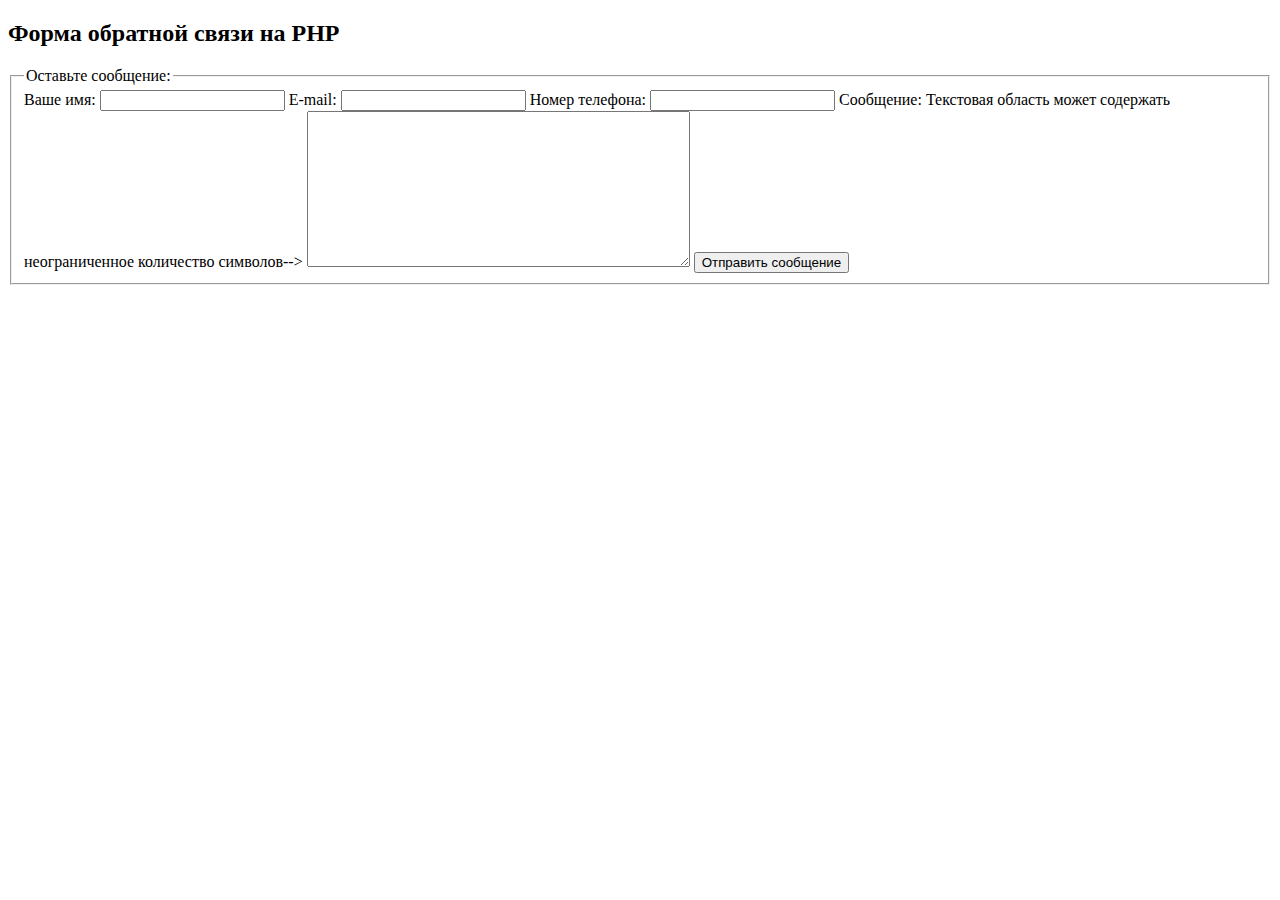
==== index.html @ 7d6deaca "Create index.html" ====
<!DOCTYPE html>
<html>
<head>
<title>Форма обратной связи на PHP с отправкой на почту</title>
</head>
<body>
  <h2>Форма обратной связи на PHP</h2>
  <!--Данные введенные пользователем обрабатываются кодом в mail.php-->
  <form action="./mail.php" method="post">
  <!--Тег используется для группировки связанных элементов в форме-->
  <fieldset>
  <!--Тег задает заголовок для групповых элементов-->
  <legend>Оставьте сообщение:</legend>
  Ваше имя:
  <!--Устанавливает однострочное текстовое поле ввода:-->
  <input type="text" name="name">
  <!--Используется для полей ввода, которые должны содержать адрес электронной почты.-->
  E-mail:
  <input type="text" name="email">
  Номер телефона:
  <input type="text" name="phone">
  Сообщение:
  <!--Тег разрешает многострочный ввод текста.-->
    Текстовая область может содержать неограниченное количество символов-->
  <textarea rows="10" cols="45" name="message"></textarea>
  <!--Устанавливает кнопку для отправки данных формы в обработчик формы.-->
  <input type="submit" value="Отправить сообщение">
  </fieldset>
  </form>
</body>
</html>
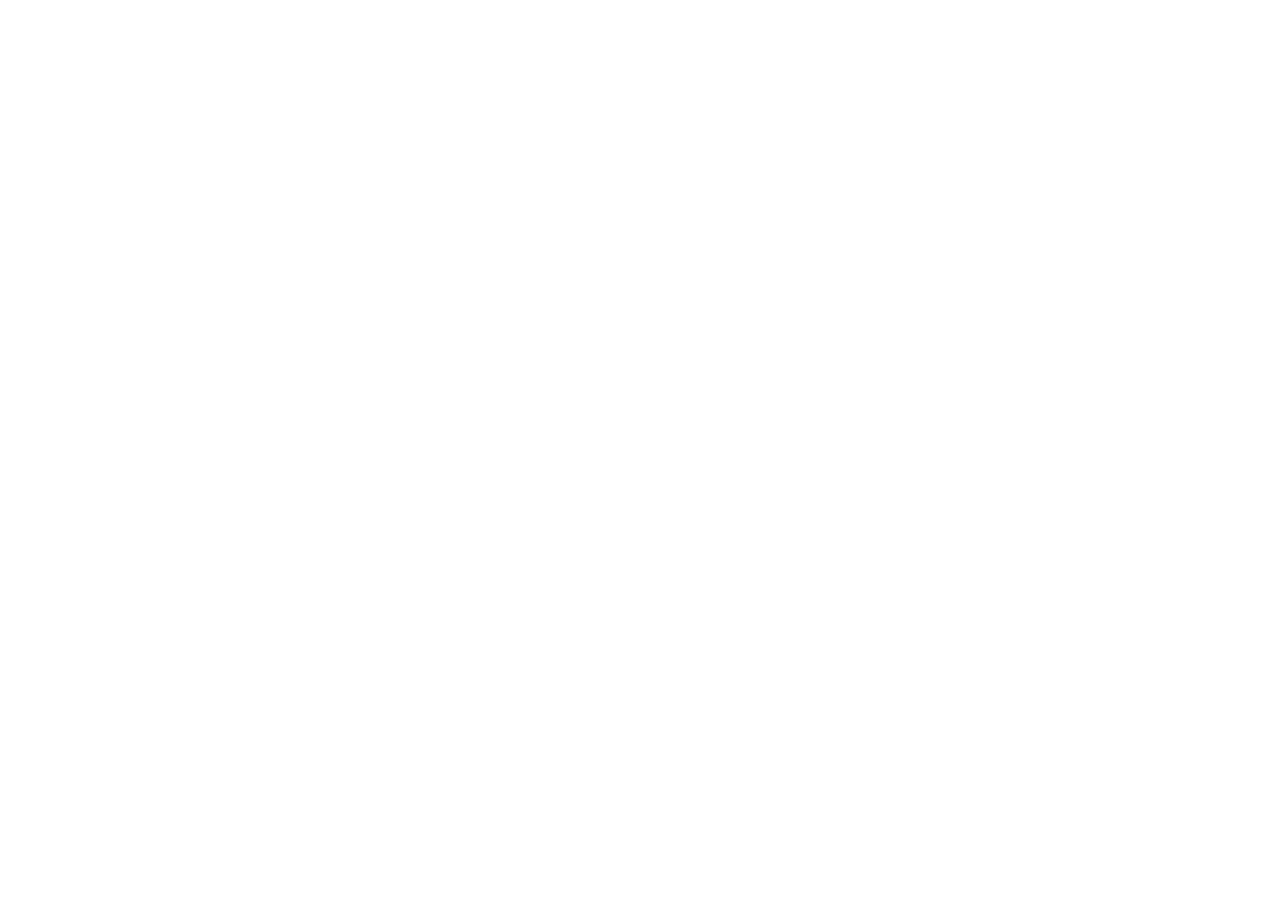
==== commit 4318324e: "Add files via upload" ====
--- a/index.html
+++ b/index.html
@@ -1,31 +1,13 @@
- <!DOCTYPE html>
-<html>
-<head>
-<title>Форма обратной связи на PHP с отправкой на почту</title>
-</head>
-<body>
-  <h2>Форма обратной связи на PHP</h2>
-  <!--Данные введенные пользователем обрабатываются кодом в mail.php-->
-  <form action="./mail.php" method="post">
-  <!--Тег используется для группировки связанных элементов в форме-->
-  <fieldset>
-  <!--Тег задает заголовок для групповых элементов-->
-  <legend>Оставьте сообщение:</legend>
-  Ваше имя:
-  <!--Устанавливает однострочное текстовое поле ввода:-->
-  <input type="text" name="name">
-  <!--Используется для полей ввода, которые должны содержать адрес электронной почты.-->
-  E-mail:
-  <input type="text" name="email">
-  Номер телефона:
-  <input type="text" name="phone">
-  Сообщение:
-  <!--Тег разрешает многострочный ввод текста.-->
-    Текстовая область может содержать неограниченное количество символов-->
-  <textarea rows="10" cols="45" name="message"></textarea>
-  <!--Устанавливает кнопку для отправки данных формы в обработчик формы.-->
-  <input type="submit" value="Отправить сообщение">
-  </fieldset>
-  </form>
-</body>
-</html>
+<!DOCTYPE html>
+<html lang="en">
+<head>
+    <meta charset="UTF-8">
+    <meta http-equiv="X-UA-Compatible" content="IE=edge">
+    <meta name="viewport" content="width=device-width, initial-scale=1.0">
+    <title>Document</title>
+</head>
+<body>
+    <canvas id="game" width="608" height="608"></canvas>
+    <script src="index.js"></script>
+</body>
+</html>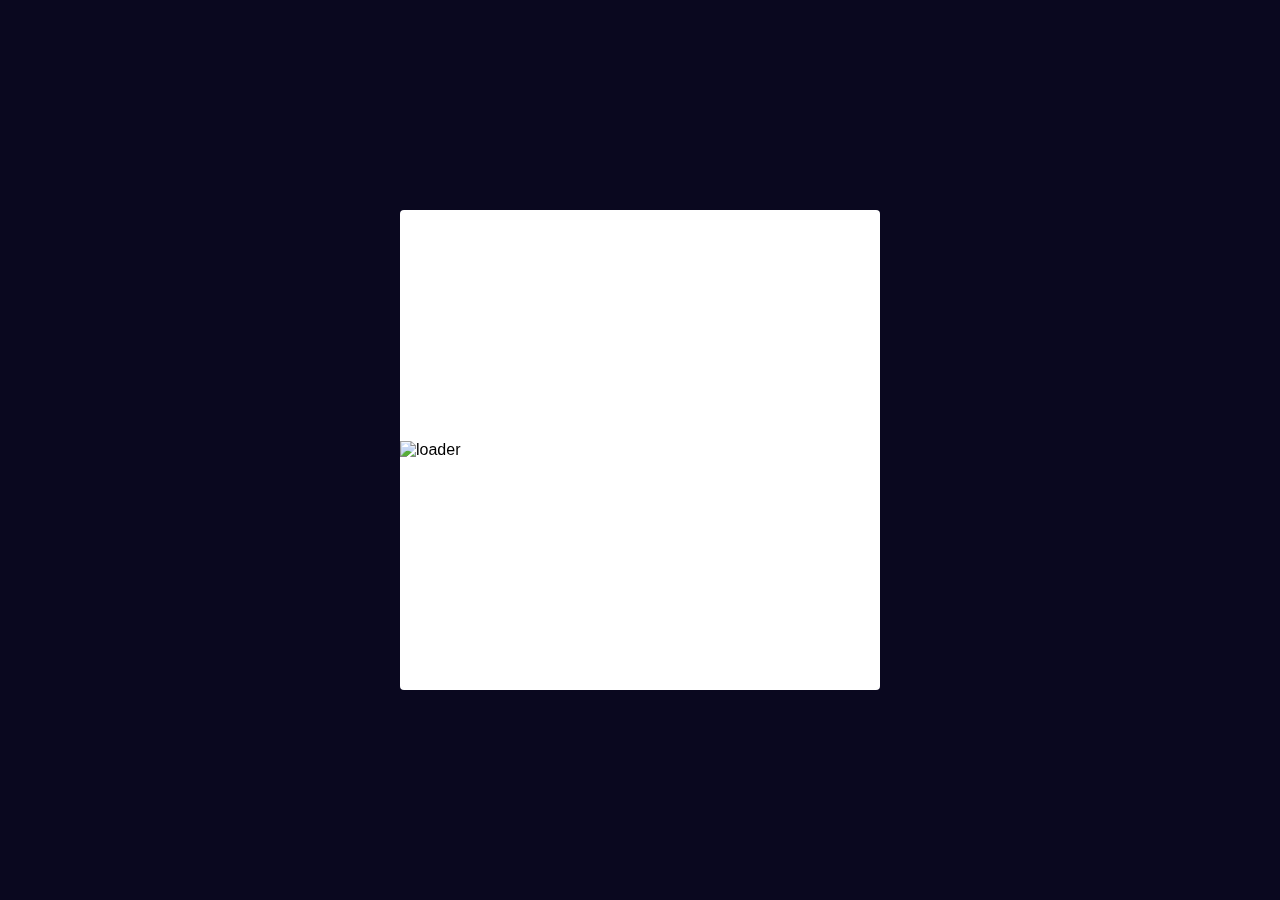
==== commit 7ff5810e: "Add files via upload" ====
--- a/index.html
+++ b/index.html
@@ -1,13 +1,46 @@
 <!DOCTYPE html>
 <html lang="en">
-<head>
-    <meta charset="UTF-8">
-    <meta http-equiv="X-UA-Compatible" content="IE=edge">
-    <meta name="viewport" content="width=device-width, initial-scale=1.0">
+  <head>
+    <meta charset="UTF-8" />
+    <meta http-equiv="X-UA-Compatible" content="IE=edge" />
+    <meta name="viewport" content="width=device-width, initial-scale=1.0" />
     <title>Document</title>
-</head>
-<body>
-    <canvas id="game" width="608" height="608"></canvas>
-    <script src="index.js"></script>
-</body>
-</html>+
+    <link rel="stylesheet" href="style.css" />
+  </head>
+  <body>
+    <div id="app">
+      <div id="root">
+        <img class="loader" src="./img/loader.gif" alt="loader" />
+      </div>
+
+      <div class="popup" id="popup">
+        <form action="GET" class="form" id="form">
+          <div class="form-group">
+            <input
+              type="text"
+              value=""
+              name="city"
+              class="form-input"
+              id="text-input"
+              placeholder="London"
+              required
+            />
+            <input
+              type="submit"
+              class="form-submit"
+              id="submit-button"
+              value="OK"
+            />
+          </div>
+        </form>
+
+        <div class="popup-close" id="close">
+          <span></span>
+        </div>
+      </div>
+    </div>
+
+    <script src="./script.js"></script>
+  </body>
+</html>
--- a/style.css
+++ b/style.css
@@ -0,0 +1,249 @@
+body {
+    background: #0a081f;
+    font-family: "Rubik", sans-serif;
+    margin: 0;
+    padding: 0;
+  }
+  
+  img {
+    max-width: 100%;
+    height: auto;
+  }
+  
+  #app {
+    position: fixed;
+    left: 50%;
+    top: 50%;
+    transform: translate(-50%, -50%);
+    width: 480px;
+    background: #fff;
+    border-radius: 4px;
+    overflow: hidden;
+    min-height: 480px;
+  }
+  
+  #root {
+    height: 100%;
+    width: 100%;
+  }
+  
+  .popup {
+    position: fixed;
+    left: 0;
+    top: 0;
+    width: 480px;
+    transform: translateX(-200%);
+    background: #8781c5;
+    border-radius: 4px;
+    height: 100%;
+    display: flex;
+    align-items: center;
+    justify-content: center;
+    transition: transform 0.3s ease-in-out;
+    z-index: 9;
+  }
+  
+  .popup.active {
+    transform: translateX(0);
+  }
+  
+  .popup-close {
+    position: absolute;
+    top: 20px;
+    right: 15px;
+    cursor: pointer;
+    width: 22px;
+    height: 22px;
+  }
+  
+  .popup-close span {
+    display: block;
+    margin-top: 10px;
+    width: 22px;
+    height: 2px;
+    background: #fff;
+    transform: rotate(45deg);
+    position: relative;
+  }
+  
+  .popup-close span:after {
+    content: "";
+    display: block;
+    width: 22px;
+    height: 2px;
+    background: #fff;
+    transform: rotate(-90deg);
+    position: absolute;
+    top: 0;
+    left: 0;
+  }
+  
+  .form {
+    width: 100%;
+  }
+  
+  .form-group {
+    display: flex;
+    padding: 0 15px;
+    justify-content: space-between;
+  }
+  
+  .form-input {
+    border: none;
+    border-bottom: 2px solid #eee;
+    color: #fff;
+    background: transparent;
+    outline: none;
+    font-size: 19px;
+    width: 75%;
+    padding: 5px;
+  }
+  
+  .form-submit {
+    background: #000;
+    color: #fff;
+    width: 18%;
+    cursor: pointer;
+    border: none;
+    border-radius: 8px;
+    outline: none;
+  }
+  
+  .form-input::placeholder {
+    color: rgb(187, 187, 187);
+  }
+  
+  .loader {
+    width: 100%;
+    display: flex;
+    align-items: center;
+    justify-content: center;
+    position: absolute;
+    top: 50%;
+    left: 50%;
+    transform: translate(-50%, -50%);
+  }
+  
+  .container:before {
+    content: "";
+    display: block;
+    background: url(./img/figure1.svg) no-repeat center/cover;
+    width: 100%;
+    height: 52%;
+    position: absolute;
+    top: 0;
+    left: 0;
+    z-index: 0;
+  }
+  
+  .container.is-day::before {
+    background: url(./img/figure2.svg) no-repeat center/cover;
+  }
+  
+  .top {
+    position: relative;
+    padding: 18px;
+  }
+  
+  .city-info {
+    display: flex;
+    justify-content: space-between;
+  }
+  
+  .top-left {
+    max-width: 60%;
+  }
+  
+  .city {
+    width: max-content;
+  }
+  
+  .city-subtitle {
+    font-size: 15px;
+    line-height: 18px;
+    color: #ffffff;
+  }
+  
+  .city-title {
+    background: #8781c5;
+    border-radius: 8px;
+    font-weight: 700;
+    font-size: 35px;
+    line-height: 41px;
+    color: #ffffff;
+    padding: 1px 8px;
+    margin-top: 6px;
+    cursor: pointer;
+    width: max-content;
+  }
+  
+  .city-info {
+    margin-top: 28px;
+  }
+  
+  .city-info__subtitle {
+    font-size: 13px;
+    line-height: 15px;
+    color: #ffffff;
+  }
+  
+  .city-info__title {
+    font-weight: 500;
+    font-size: 53px;
+    line-height: 77px;
+    color: #ffffff;
+  }
+  
+  .description {
+    font-weight: 500;
+    font-size: 25px;
+    line-height: 36px;
+    color: #ffffff;
+  }
+  
+  .top-right {
+    text-align: right;
+  }
+  
+  .icon {
+    width: 68px;
+    height: 68px;
+  }
+  
+  .property {
+    width: 50%;
+    display: flex;
+    align-items: center;
+  }
+  
+  .property-icon {
+    width: 30px;
+    margin-right: 6px;
+  }
+  
+  .property-info__value {
+    font-weight: 700;
+    font-size: 16px;
+    line-height: 18px;
+    color: #000000;
+  }
+  
+  .property-info__description {
+    font-weight: 300;
+    font-size: 12px;
+    line-height: 12px;
+    text-transform: uppercase;
+    color: #6b6b6b;
+    margin-top: 3px;
+  }
+  
+  #properties {
+    position: relative;
+    z-index: 1;
+    padding: 18px;
+    margin-top: 32px;
+    display: flex;
+    flex-wrap: wrap;
+    row-gap: 20px;
+    justify-content: space-between;
+  }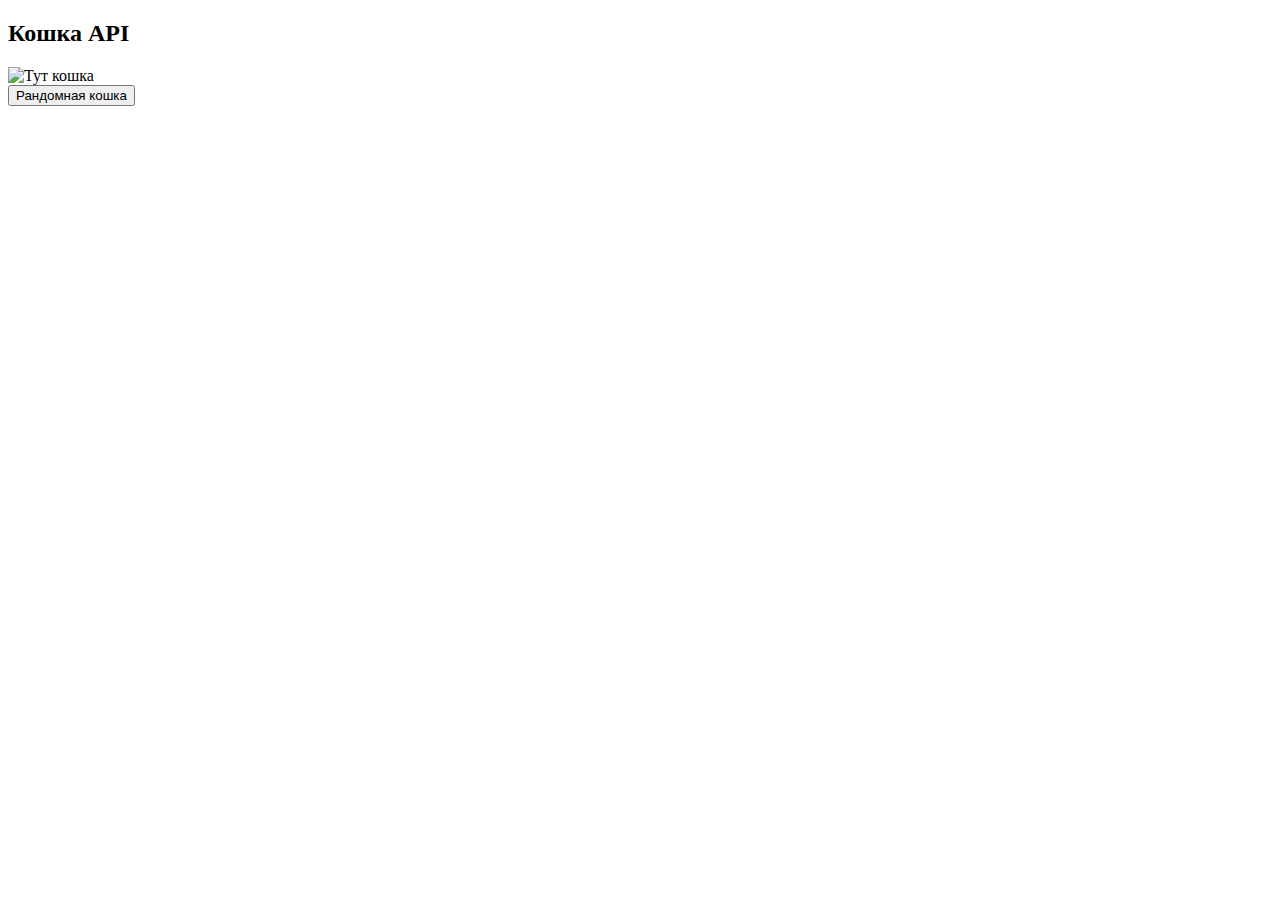
==== commit df311d8d: "Add files via upload" ====
--- a/index.html
+++ b/index.html
@@ -1,46 +1,23 @@
 <!DOCTYPE html>
-<html lang="en">
-  <head>
-    <meta charset="UTF-8" />
-    <meta http-equiv="X-UA-Compatible" content="IE=edge" />
-    <meta name="viewport" content="width=device-width, initial-scale=1.0" />
-    <title>Document</title>
-
-    <link rel="stylesheet" href="style.css" />
-  </head>
-  <body>
-    <div id="app">
-      <div id="root">
-        <img class="loader" src="./img/loader.gif" alt="loader" />
-      </div>
-
-      <div class="popup" id="popup">
-        <form action="GET" class="form" id="form">
-          <div class="form-group">
-            <input
-              type="text"
-              value=""
-              name="city"
-              class="form-input"
-              id="text-input"
-              placeholder="London"
-              required
-            />
-            <input
-              type="submit"
-              class="form-submit"
-              id="submit-button"
-              value="OK"
-            />
-          </div>
-        </form>
-
-        <div class="popup-close" id="close">
-          <span></span>
+<html lang="ru">
+<head>
+    <meta charset="UTF-8">
+    <meta http-equiv="X-UA-Compatible" content="IE=edge">
+    <meta name="viewport" content="width=device-width, initial-scale=1.0">
+    <link rel="stylesheet" href="css/style.css">
+    <title>Рандомная кошка</title>
+</head>
+<body>
+    
+    <div class="container">
+        <h2>Кошка API</h2>
+        <div class="card">
+            <img src="img/cat-default.jpg" alt="Тут кошка" class="img">
         </div>
-      </div>
+        <button class="btn" type="button">Рандомная кошка</button>
     </div>
 
-    <script src="./script.js"></script>
-  </body>
-</html>
+
+<script src="js/app.js"></script>
+</body>
+</html>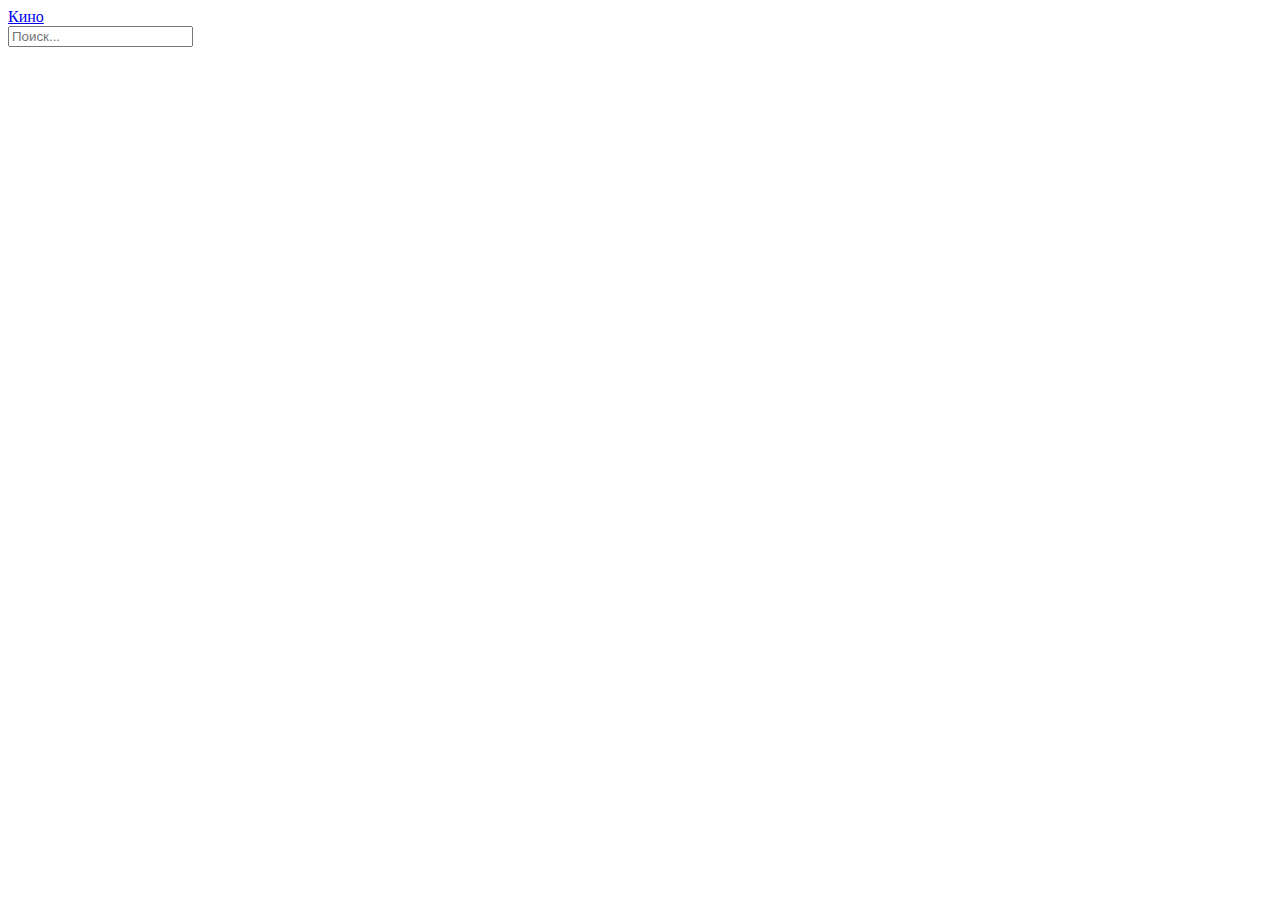
==== commit 5dfc1bfe: "Add files via upload" ====
--- a/index.html
+++ b/index.html
@@ -1,22 +1,31 @@
 <!DOCTYPE html>
-<html lang="ru">
+<html lang="en">
 <head>
     <meta charset="UTF-8">
     <meta http-equiv="X-UA-Compatible" content="IE=edge">
     <meta name="viewport" content="width=device-width, initial-scale=1.0">
+    <link rel="preconnect" href="https://fonts.googleapis.com">
+    <link rel="preconnect" href="https://fonts.gstatic.com" crossorigin>
+    <link href="https://fonts.googleapis.com/css2?family=Open+Sans&display=swap" rel="stylesheet">
     <link rel="stylesheet" href="css/style.css">
-    <title>Рандомная кошка</title>
+    <title>Кино</title>
 </head>
 <body>
-    
+    <header class="container">
+        <div class="header-content">
+            <a href="index.html" class="header__logo">Кино</a>
+        
+        <form>
+            <input type="text" class="header__search" placeholder="Поиск...">
+        </form>
+    </div>
+    </header>
+
     <div class="container">
-        <h2>Кошка API</h2>
-        <div class="card">
-            <img src="img/cat-default.jpg" alt="Тут кошка" class="img">
+        <div class="movies">
+           
         </div>
-        <button class="btn" type="button">Рандомная кошка</button>
     </div>
-
 
 <script src="js/app.js"></script>
 </body>
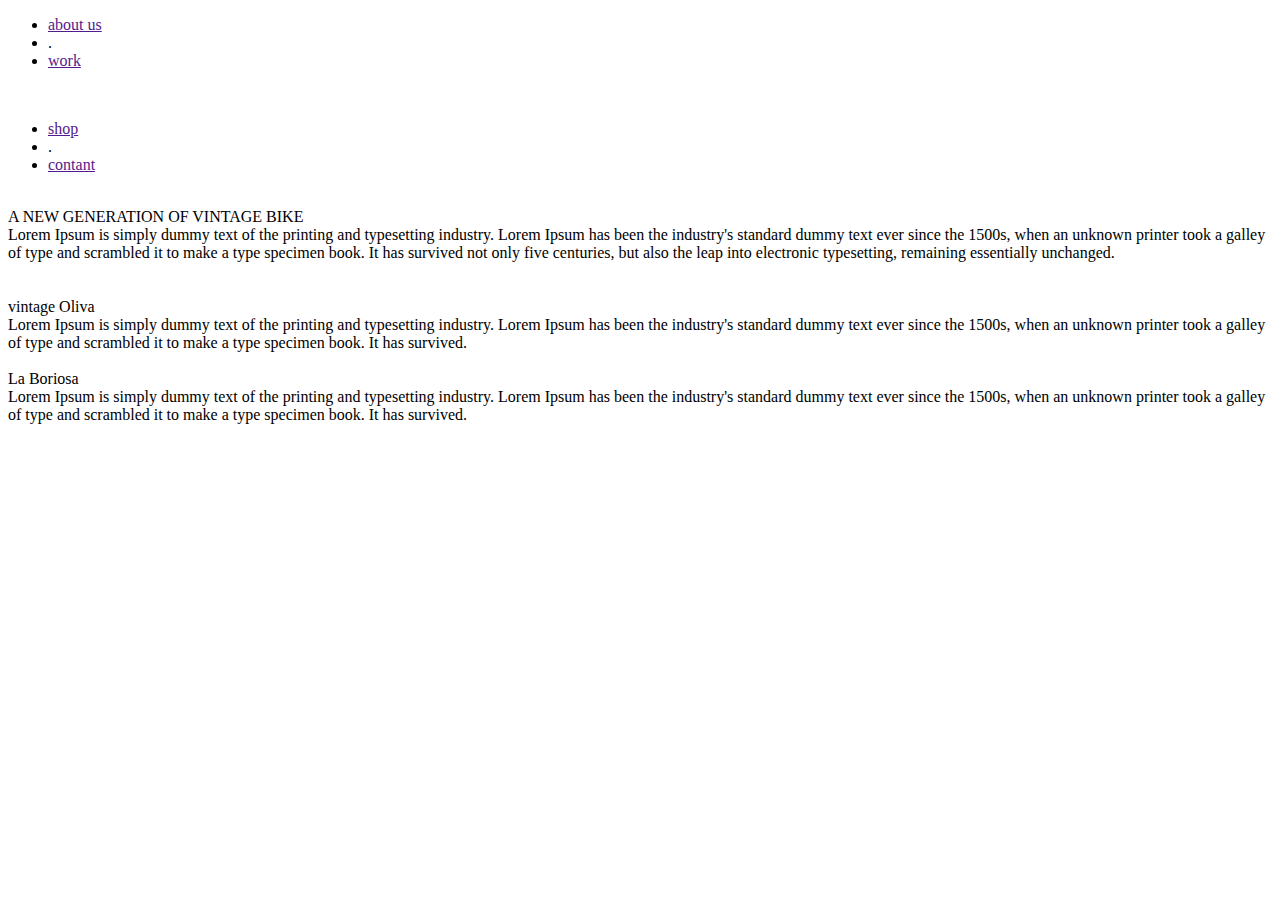
==== commit c7b85e66: "Add files via upload" ====
--- a/index.html
+++ b/index.html
@@ -1,32 +1,128 @@
 <!DOCTYPE html>
 <html lang="en">
+
 <head>
     <meta charset="UTF-8">
     <meta http-equiv="X-UA-Compatible" content="IE=edge">
     <meta name="viewport" content="width=device-width, initial-scale=1.0">
     <link rel="preconnect" href="https://fonts.googleapis.com">
     <link rel="preconnect" href="https://fonts.gstatic.com" crossorigin>
-    <link href="https://fonts.googleapis.com/css2?family=Open+Sans&display=swap" rel="stylesheet">
+    <link href="https://fonts.googleapis.com/css2?family=Lato:ital,wght@0,400;0,700;1,400&display=swap"
+        rel="stylesheet">
     <link rel="stylesheet" href="css/style.css">
-    <title>Кино</title>
+    <link rel="stylesheet" href="css/null.css">
+    <title>Document</title>
 </head>
+
 <body>
-    <header class="container">
-        <div class="header-content">
-            <a href="index.html" class="header__logo">Кино</a>
-        
-        <form>
-            <input type="text" class="header__search" placeholder="Поиск...">
-        </form>
-    </div>
-    </header>
 
-    <div class="container">
-        <div class="movies">
-           
+    <div class="wrapper">
+
+        <div class="header">
+            <div class="header__conteiner">
+                <div class="header__top">
+                    <div class="header__menu">
+                        <ul>
+                            <li><a href="">about us</a></li>
+                            <li>.</li>
+                            <li><a href="">work</a></li>
+                        </ul>
+                        <div class="header__logo">
+                            <a href=""><img src="img/logo.png" alt=""></a>
+                        </div>
+                        <ul>
+                            <li><a href="">shop</a></li>
+                            <li>.</li>
+                            <li><a href="">contant</a></li>
+                        </ul>
+                    </div>
+                </div>
+            </div>
         </div>
+
+        <div class="setting">
+            <div class="setting__container">
+                <div class="setting__content">
+                    <div class="setting__logo">
+                        <img src="img/icon_setting.png" alt="" class="setting__logos">
+                    </div>
+                    <div class="setting__title">
+                        A NEW GENERATION OF VINTAGE BIKE
+                    </div>
+                    <div class="setting__text">
+                        Lorem Ipsum is simply dummy text of the printing and typesetting industry. Lorem Ipsum has been
+                        the industry's
+                        standard dummy text ever since the 1500s, when an unknown printer took a galley of type and
+                        scrambled it to make
+                        a type specimen book. It has survived not only five centuries, but also the leap into electronic
+                        typesetting,
+                        remaining essentially unchanged.
+                    </div>
+                </div>
+            </div>
+        </div>
+
+        <div class="rama">
+            <div class="rama__container">
+
+                <div class="rama__content">
+                    <div class="rama__img1">
+                        <img src="img/block3_img1_1.png" alt="" class="rama__images1">
+                    </div>
+                    <div class="rama__all">
+                        <div class="rama__img2">
+                            <div class="rama__img__conteiner">
+                                <div class="rama__img2_2">
+                                    <img src="img/block3_img2_1.png" alt="">
+                                </div>
+                                
+                                <div class="rama__text">
+                                    vintage Oliva
+                                </div>
+                                <div class="rama__subtext">
+                                    Lorem Ipsum is simply dummy text of the printing and typesetting
+                                    industry. Lorem Ipsum has been the industry's standard dummy text
+                                    ever since the 1500s, when an unknown printer took a galley of type
+                                    and scrambled it to make a type specimen book. It has survived.
+                                </div>
+                            </div>
+                        </div>
+                        <div class="rama__img3">
+                            <!-- <img src="img/block3_img3.png" alt=""> -->
+                        </div>
+                    </div>
+                </div>
+            </div>
+        </div>
+
+        <div class="cep">
+            <div class="cep__content">
+                <div class="cep__images">
+                    <div class="cep__img1">
+                        <div class="cep__img1_1">
+                            <img src="img/block4_img1_1.png" alt="" class="cep__img1_2">
+                        </div>
+                        <div class="cep__title">
+                            La Boriosa
+                        </div>
+                        <div class="cep__subtitle">
+                            Lorem Ipsum is simply dummy text of the printing and typesetting industry. 
+                            Lorem Ipsum has been the industry's standard dummy text ever since the 1500s,
+                             when an unknown printer took a galley of type and scrambled it to make a type
+                              specimen book. It has survived.
+                        </div>
+                    </div>
+                    <div class="cep__img2"></div>
+                </div>
+                <div class="cep__img3">
+                    <img src="img/block4_img3_1.png" alt="">
+                </div>
+            </div>
+        </div>
+
+
     </div>
 
-<script src="js/app.js"></script>
 </body>
+
 </html>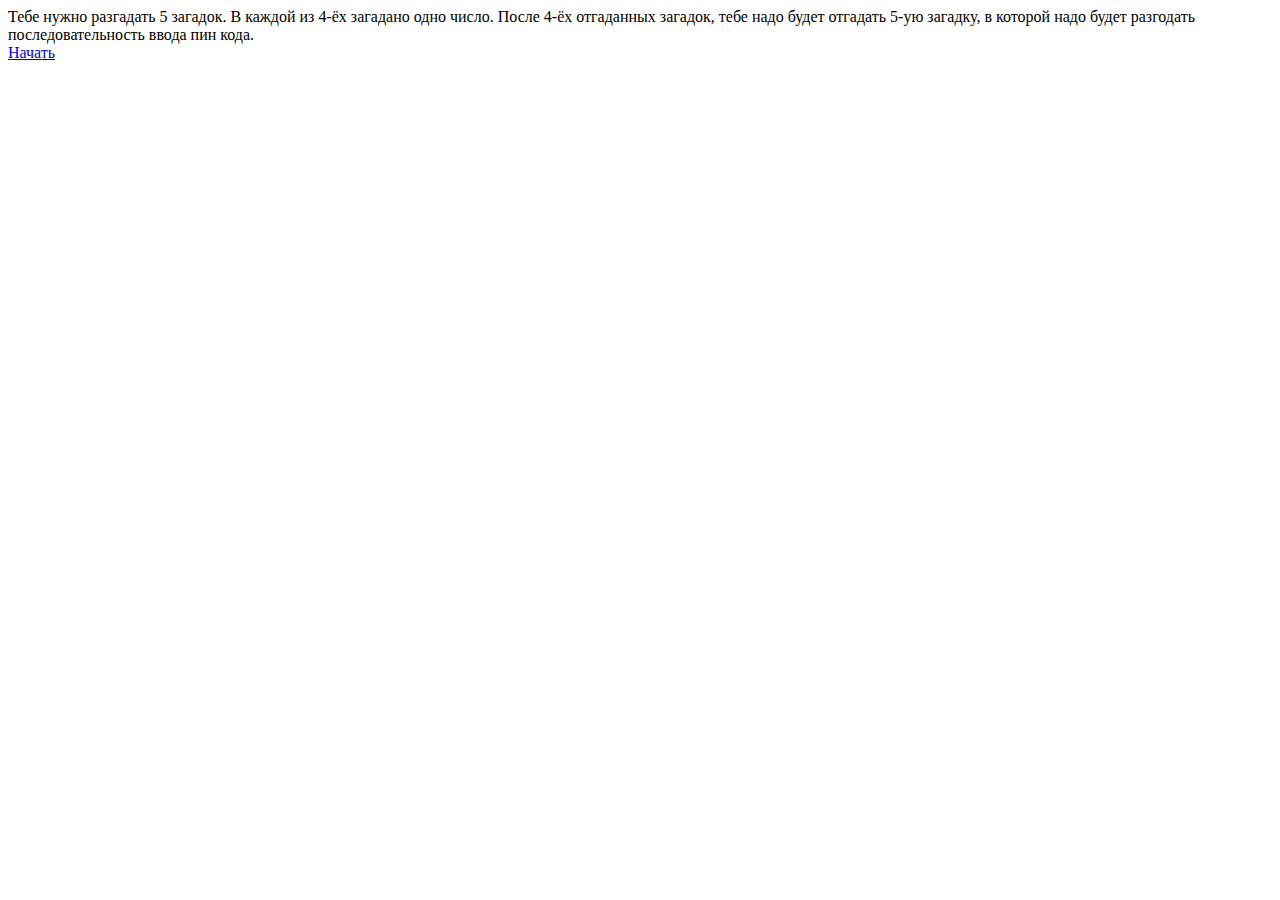
==== commit 4c48bb07: "Add files via upload" ====
--- a/index.html
+++ b/index.html
@@ -5,124 +5,29 @@
     <meta charset="UTF-8">
     <meta http-equiv="X-UA-Compatible" content="IE=edge">
     <meta name="viewport" content="width=device-width, initial-scale=1.0">
+    <link rel="stylesheet" href="css/style.css">
+    <link rel="stylesheet" href="css/null.css">
     <link rel="preconnect" href="https://fonts.googleapis.com">
     <link rel="preconnect" href="https://fonts.gstatic.com" crossorigin>
-    <link href="https://fonts.googleapis.com/css2?family=Lato:ital,wght@0,400;0,700;1,400&display=swap"
-        rel="stylesheet">
-    <link rel="stylesheet" href="css/style.css">
-    <link rel="stylesheet" href="css/null.css">
-    <title>Document</title>
+    <link href="https://fonts.googleapis.com/css2?family=Secular+One&display=swap" rel="stylesheet">
+    <link rel="shortcut icon" href="img/icon.png">
+    <title>Загадка</title>
 </head>
 
 <body>
-
-    <div class="wrapper">
-
-        <div class="header">
-            <div class="header__conteiner">
-                <div class="header__top">
-                    <div class="header__menu">
-                        <ul>
-                            <li><a href="">about us</a></li>
-                            <li>.</li>
-                            <li><a href="">work</a></li>
-                        </ul>
-                        <div class="header__logo">
-                            <a href=""><img src="img/logo.png" alt=""></a>
-                        </div>
-                        <ul>
-                            <li><a href="">shop</a></li>
-                            <li>.</li>
-                            <li><a href="">contant</a></li>
-                        </ul>
-                    </div>
-                </div>
-            </div>
+    <div class="block">
+        <div class="block__text">
+            Тебе нужно разгадать 5 загадок. В каждой из 4-ёх загадано одно число.
+            После 4-ёх отгаданных загадок, тебе надо будет отгадать 5-ую загадку, в
+            которой надо будет разгодать последовательность ввода пин кода.
         </div>
 
-        <div class="setting">
-            <div class="setting__container">
-                <div class="setting__content">
-                    <div class="setting__logo">
-                        <img src="img/icon_setting.png" alt="" class="setting__logos">
-                    </div>
-                    <div class="setting__title">
-                        A NEW GENERATION OF VINTAGE BIKE
-                    </div>
-                    <div class="setting__text">
-                        Lorem Ipsum is simply dummy text of the printing and typesetting industry. Lorem Ipsum has been
-                        the industry's
-                        standard dummy text ever since the 1500s, when an unknown printer took a galley of type and
-                        scrambled it to make
-                        a type specimen book. It has survived not only five centuries, but also the leap into electronic
-                        typesetting,
-                        remaining essentially unchanged.
-                    </div>
-                </div>
-            </div>
-        </div>
-
-        <div class="rama">
-            <div class="rama__container">
-
-                <div class="rama__content">
-                    <div class="rama__img1">
-                        <img src="img/block3_img1_1.png" alt="" class="rama__images1">
-                    </div>
-                    <div class="rama__all">
-                        <div class="rama__img2">
-                            <div class="rama__img__conteiner">
-                                <div class="rama__img2_2">
-                                    <img src="img/block3_img2_1.png" alt="">
-                                </div>
-                                
-                                <div class="rama__text">
-                                    vintage Oliva
-                                </div>
-                                <div class="rama__subtext">
-                                    Lorem Ipsum is simply dummy text of the printing and typesetting
-                                    industry. Lorem Ipsum has been the industry's standard dummy text
-                                    ever since the 1500s, when an unknown printer took a galley of type
-                                    and scrambled it to make a type specimen book. It has survived.
-                                </div>
-                            </div>
-                        </div>
-                        <div class="rama__img3">
-                            <!-- <img src="img/block3_img3.png" alt=""> -->
-                        </div>
-                    </div>
-                </div>
-            </div>
-        </div>
-
-        <div class="cep">
-            <div class="cep__content">
-                <div class="cep__images">
-                    <div class="cep__img1">
-                        <div class="cep__img1_1">
-                            <img src="img/block4_img1_1.png" alt="" class="cep__img1_2">
-                        </div>
-                        <div class="cep__title">
-                            La Boriosa
-                        </div>
-                        <div class="cep__subtitle">
-                            Lorem Ipsum is simply dummy text of the printing and typesetting industry. 
-                            Lorem Ipsum has been the industry's standard dummy text ever since the 1500s,
-                             when an unknown printer took a galley of type and scrambled it to make a type
-                              specimen book. It has survived.
-                        </div>
-                    </div>
-                    <div class="cep__img2"></div>
-                </div>
-                <div class="cep__img3">
-                    <img src="img/block4_img3_1.png" alt="">
-                </div>
-            </div>
-        </div>
+        <a href="html/questions2.html#tab01" class="block__button">
+            Начать
+        </a>
 
 
     </div>
-
 </body>
 
 </html>